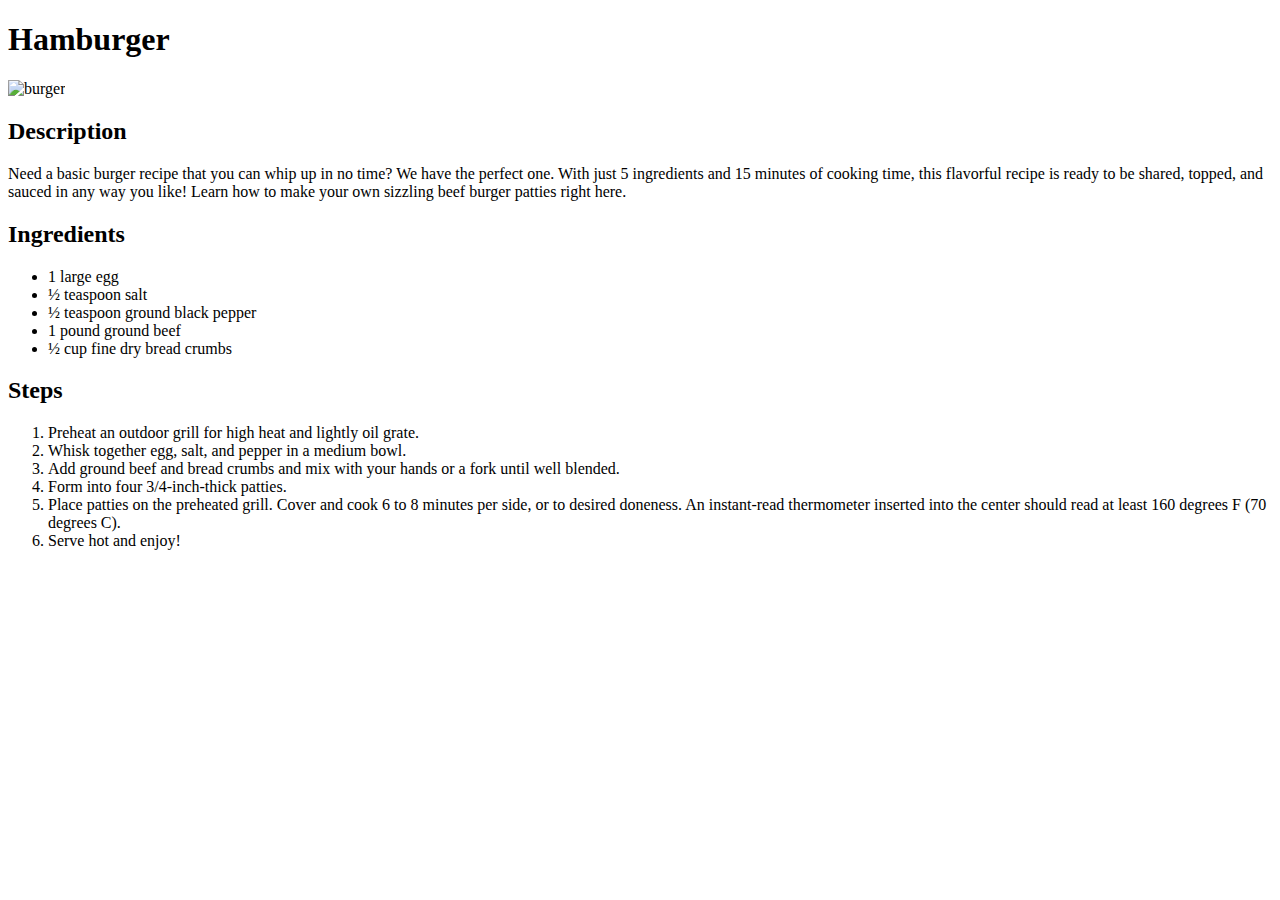
==== recipes/hamburger.html @ 7db879ff "add basic things like some css and html" ====
<!DOCTYPE html>
<html lang="en">
    <head>
        <meta charset="UTF-8">
        <title>Recipe for Burger</title>
    </head>
    <body><h1>Hamburger</h1>
    <img src="https://www.tastingtable.com/img/gallery/what-makes-restaurant-burgers-taste-different-from-homemade-burgers-upgrade/intro-1662064407.jpg" alt="burger">
<h2>Description</h2>
<p>Need a basic burger recipe that you can whip up in no time? We have the perfect one. With just 5 ingredients and 15 minutes of cooking time, this flavorful recipe is ready to be shared, topped, and sauced in any way you like! Learn how to make your own sizzling beef burger patties right here.</p>
    <h2>Ingredients</h2>
    <ul>
        <li>1 large egg</li>
        <li>½ teaspoon salt</li>
        <li>½ teaspoon ground black pepper</li>
        <li>1 pound ground beef</li>
        <li>½ cup fine dry bread crumbs</li>
    </ul>
    <h2>Steps</h2>
    <ol><li>Preheat an outdoor grill for high heat and lightly oil grate.</li>
    <li>Whisk together egg, salt, and pepper in a medium bowl.</li>
    <li>Add ground beef and bread crumbs and mix with your hands or a fork until well blended.</li>
    <li>Form into four 3/4-inch-thick patties.</li>
    <li>Place patties on the preheated grill. Cover and cook 6 to 8 minutes per side, or to desired doneness. An instant-read thermometer inserted into the center should read at least 160 degrees F (70 degrees C).</li>
    <li>Serve hot and enjoy! </li></ol></body>
</html>
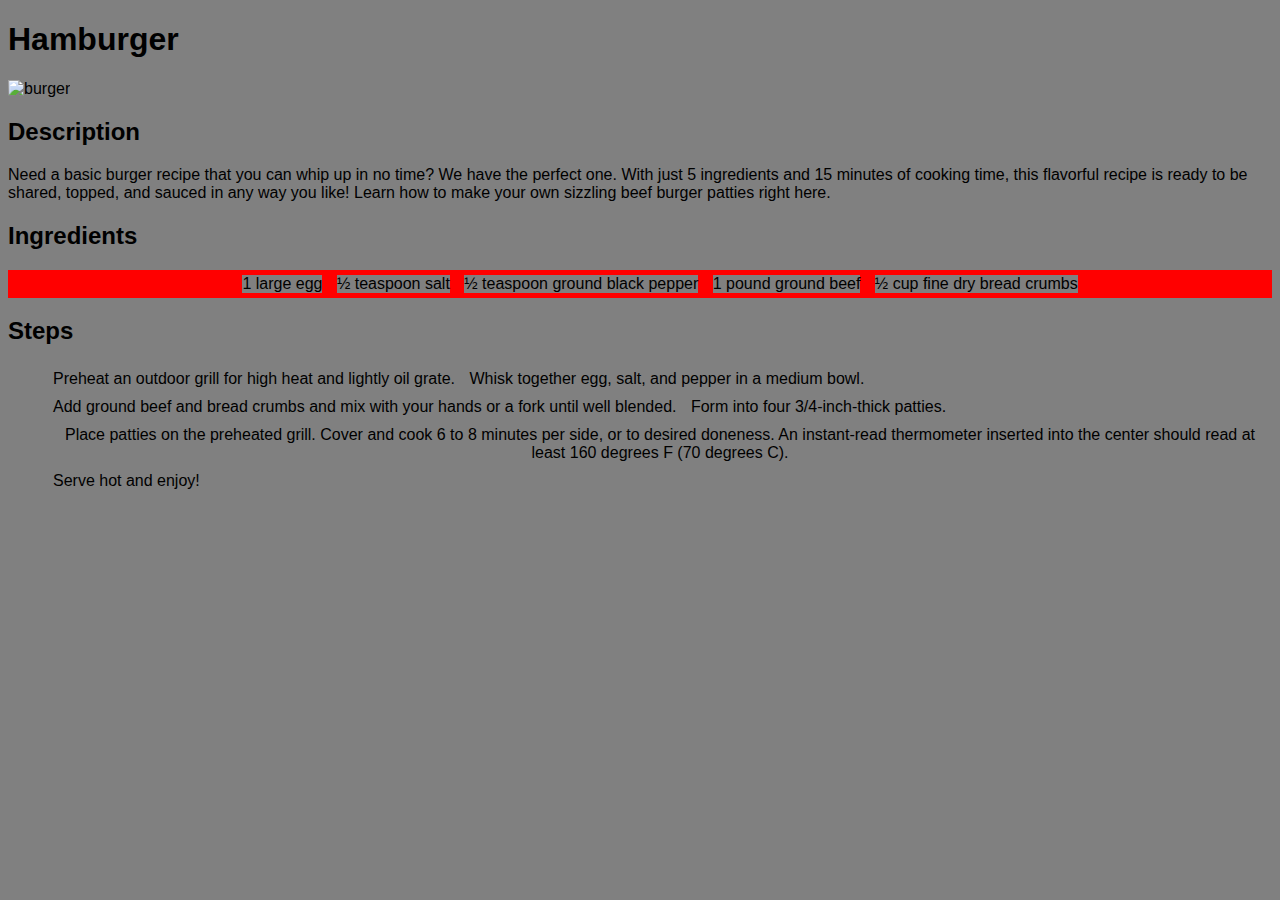
==== commit 24f672ad: "Add some basic style, add buttons with hover animation" ====
--- a/recipes/hamburger.html
+++ b/recipes/hamburger.html
@@ -3,6 +3,7 @@
     <head>
         <meta charset="UTF-8">
         <title>Recipe for Burger</title>
+        <link rel="stylesheet" href="../css/style.css">
     </head>
     <body><h1>Hamburger</h1>
     <img src="https://www.tastingtable.com/img/gallery/what-makes-restaurant-burgers-taste-different-from-homemade-burgers-upgrade/intro-1662064407.jpg" alt="burger">
--- a/css/style.css
+++ b/css/style.css
@@ -0,0 +1,41 @@
+* {
+    background-color: gray;
+    font-family: Verdana, Geneva, Tahoma, sans-serif;
+}
+
+
+
+.nav-wall h1 {
+    position: relative;
+    background-image: url("https://encrypted-tbn0.gstatic.com/images?q=tbn:ANd9GcT_UnQQQpzz1uT1sPdR8Yf6hJ0Ddk1oioxT17LqaOLG1w&s");
+    text-align: center;
+    color: red;
+    text-decoration: underline;
+}
+
+ul {
+    text-align: center;
+    background-color: red;
+}
+
+li {
+display: inline-block;
+margin: 5px;
+text-align: center;
+}
+
+button {
+    border: 2px solid black;
+    background-color: rgb(229, 229, 17);
+    transition: 0.5s;
+}
+
+a {
+    background-color: rgb(229, 229, 17);
+    text-decoration: none;
+    color: black;
+}
+
+button:hover {
+    transform: scale(1.2);
+}